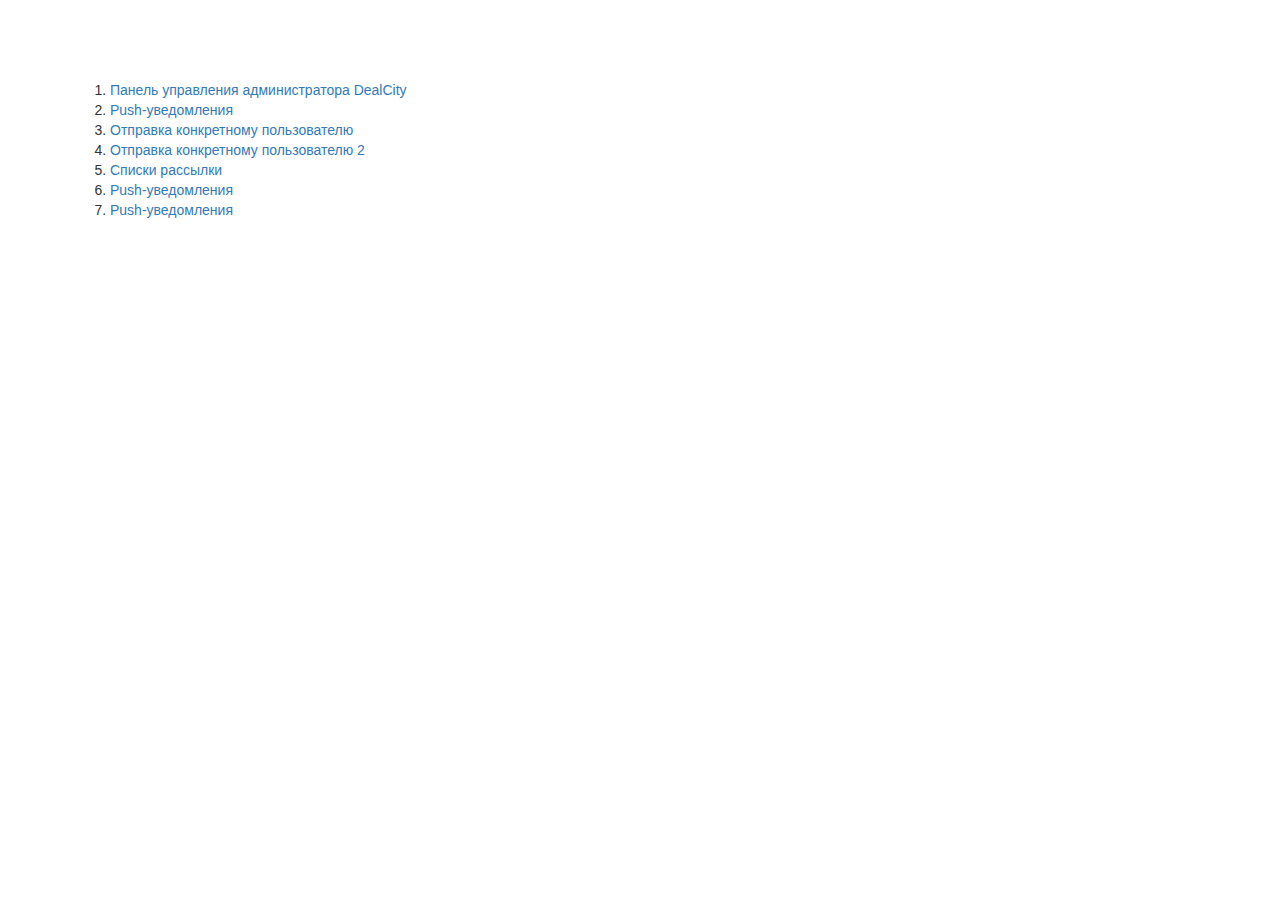
==== index.html @ 6c9971c9 "add 01-page 02-page" ====
<!DOCTYPE html>
<html lang="en">
  <head>
    <meta charset="UTF-8"/>
    <meta name="viewport" content="width=device-width, initial-scale=1.0"/>
    <meta http-equiv="X-UA-Compatible" content="ie=edge"/>
    <title>Document</title>
    <link rel="stylesheet" href="../css/bootstrap.min.css"/>
  </head>
  <body>
    <div class="container"><br/><br/><br/><br/>
      <ol>
        <li><a href="01-page.html">Панель управления администратора DealCity</a></li>
        <li><a href="02-page.html">Push-уведомления</a></li>
        <li><a href="03-1-page.html">Отправка конкретному пользователю</a></li>
        <li><a href="03-2-page.html">Отправка конкретному пользователю 2</a></li>
        <li><a href="04-page.html">Списки рассылки</a></li>
        <li><a href="02-page.html">Push-уведомления</a></li>
        <li><a href="02-page.html">Push-уведомления</a></li>
      </ol>
    </div>
  </body>
</html>
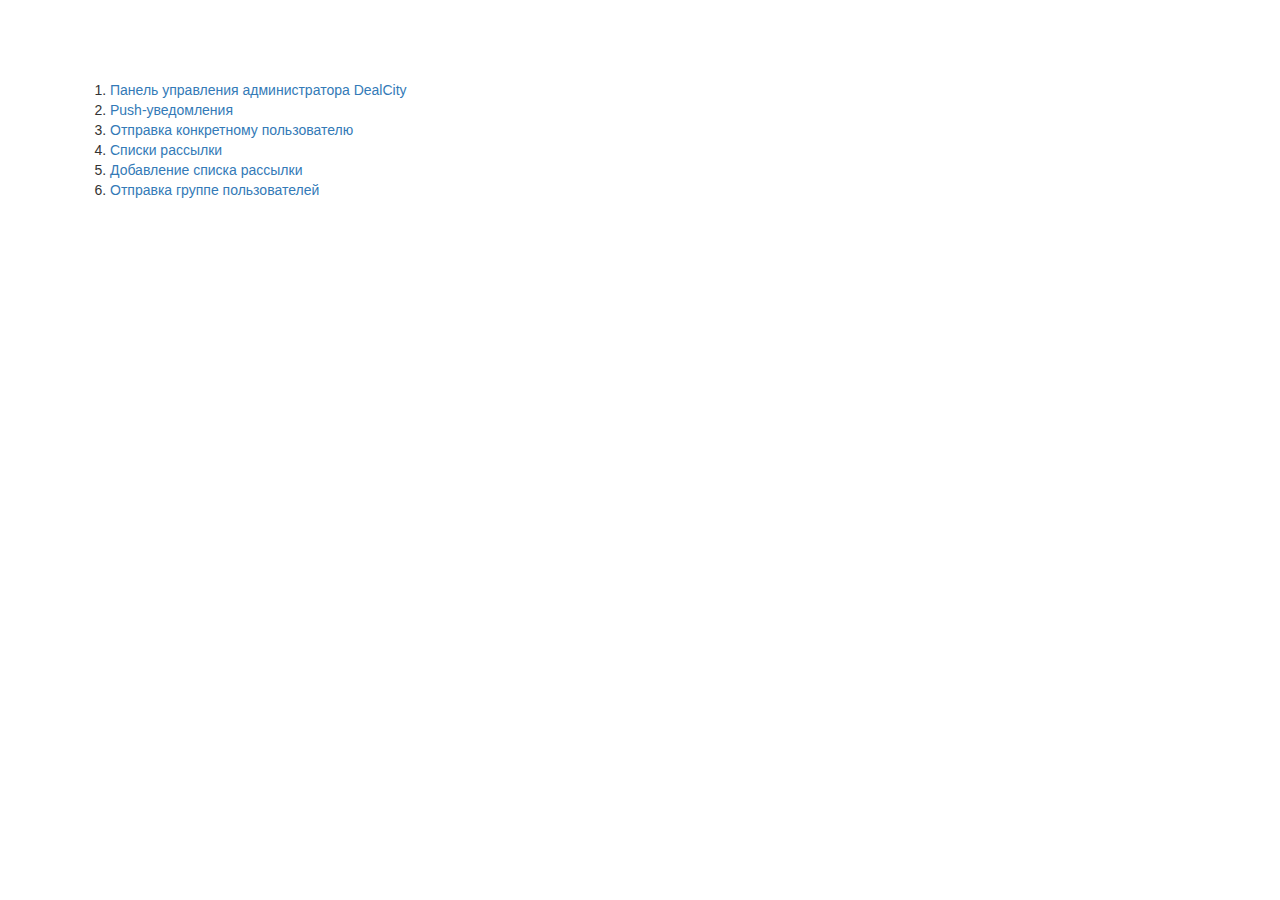
==== commit 15b6e798: "add pages" ====
--- a/index.html
+++ b/index.html
@@ -12,11 +12,10 @@
       <ol>
         <li><a href="01-page.html">Панель управления администратора DealCity</a></li>
         <li><a href="02-page.html">Push-уведомления</a></li>
-        <li><a href="03-1-page.html">Отправка конкретному пользователю</a></li>
-        <li><a href="03-2-page.html">Отправка конкретному пользователю 2</a></li>
+        <li><a href="03-page.html">Отправка конкретному пользователю</a></li>
         <li><a href="04-page.html">Списки рассылки</a></li>
-        <li><a href="02-page.html">Push-уведомления</a></li>
-        <li><a href="02-page.html">Push-уведомления</a></li>
+        <li><a href="05-page.html">Добавление списка рассылки</a></li>
+        <li><a href="06-page.html">Отправка группе пользователей</a></li>
       </ol>
     </div>
   </body>
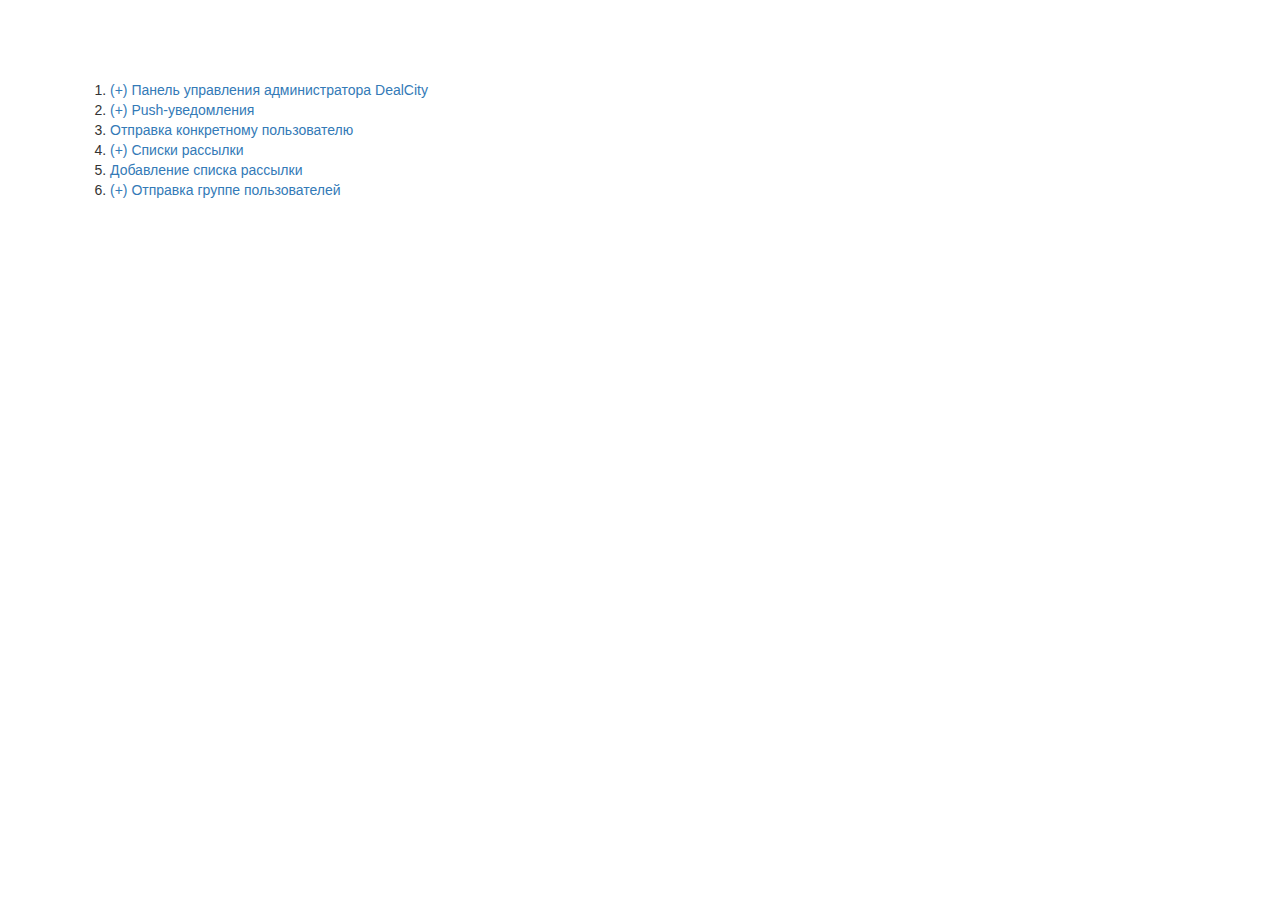
==== commit c096afc1: "add pages" ====
--- a/index.html
+++ b/index.html
@@ -10,12 +10,12 @@
   <body>
     <div class="container"><br/><br/><br/><br/>
       <ol>
-        <li><a href="01-page.html">Панель управления администратора DealCity</a></li>
-        <li><a href="02-page.html">Push-уведомления</a></li>
+        <li><a href="01-page.html">(+) Панель управления администратора DealCity</a></li>
+        <li><a href="02-page.html">(+) Push-уведомления</a></li>
         <li><a href="03-page.html">Отправка конкретному пользователю</a></li>
-        <li><a href="04-page.html">Списки рассылки</a></li>
+        <li><a href="04-page.html">(+) Списки рассылки</a></li>
         <li><a href="05-page.html">Добавление списка рассылки</a></li>
-        <li><a href="06-page.html">Отправка группе пользователей</a></li>
+        <li><a href="06-page.html">(+) Отправка группе пользователей</a></li>
       </ol>
     </div>
   </body>
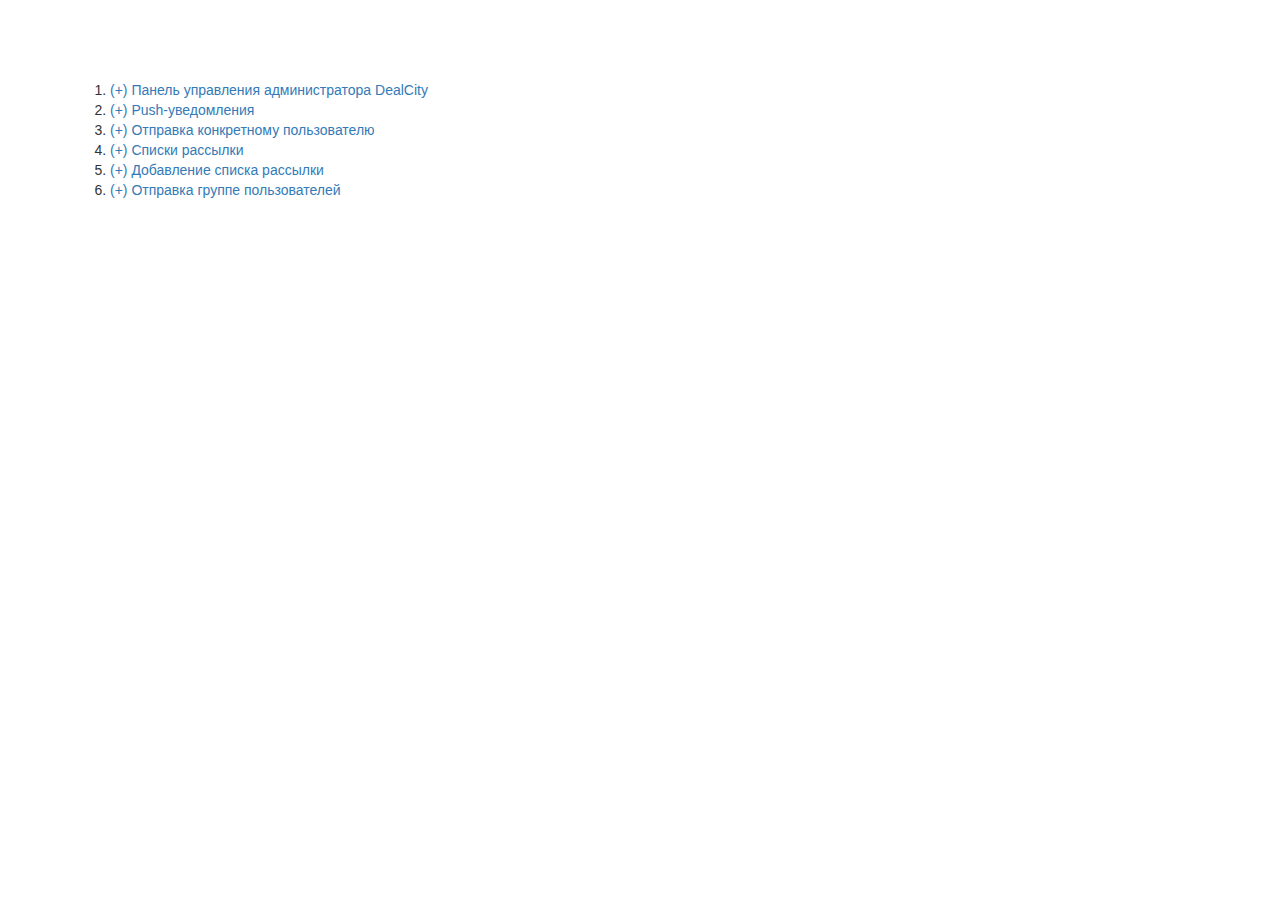
==== commit 8175a59a: "add pages" ====
--- a/index.html
+++ b/index.html
@@ -5,16 +5,16 @@
     <meta name="viewport" content="width=device-width, initial-scale=1.0"/>
     <meta http-equiv="X-UA-Compatible" content="ie=edge"/>
     <title>Document</title>
-    <link rel="stylesheet" href="../css/bootstrap.min.css"/>
+    <link rel="stylesheet" href="./css/bootstrap.min.css"/>
   </head>
   <body>
     <div class="container"><br/><br/><br/><br/>
       <ol>
         <li><a href="01-page.html">(+) Панель управления администратора DealCity</a></li>
         <li><a href="02-page.html">(+) Push-уведомления</a></li>
-        <li><a href="03-page.html">Отправка конкретному пользователю</a></li>
+        <li><a href="03-page.html">(+) Отправка конкретному пользователю</a></li>
         <li><a href="04-page.html">(+) Списки рассылки</a></li>
-        <li><a href="05-page.html">Добавление списка рассылки</a></li>
+        <li><a href="05-page.html">(+) Добавление списка рассылки</a></li>
         <li><a href="06-page.html">(+) Отправка группе пользователей</a></li>
       </ol>
     </div>
